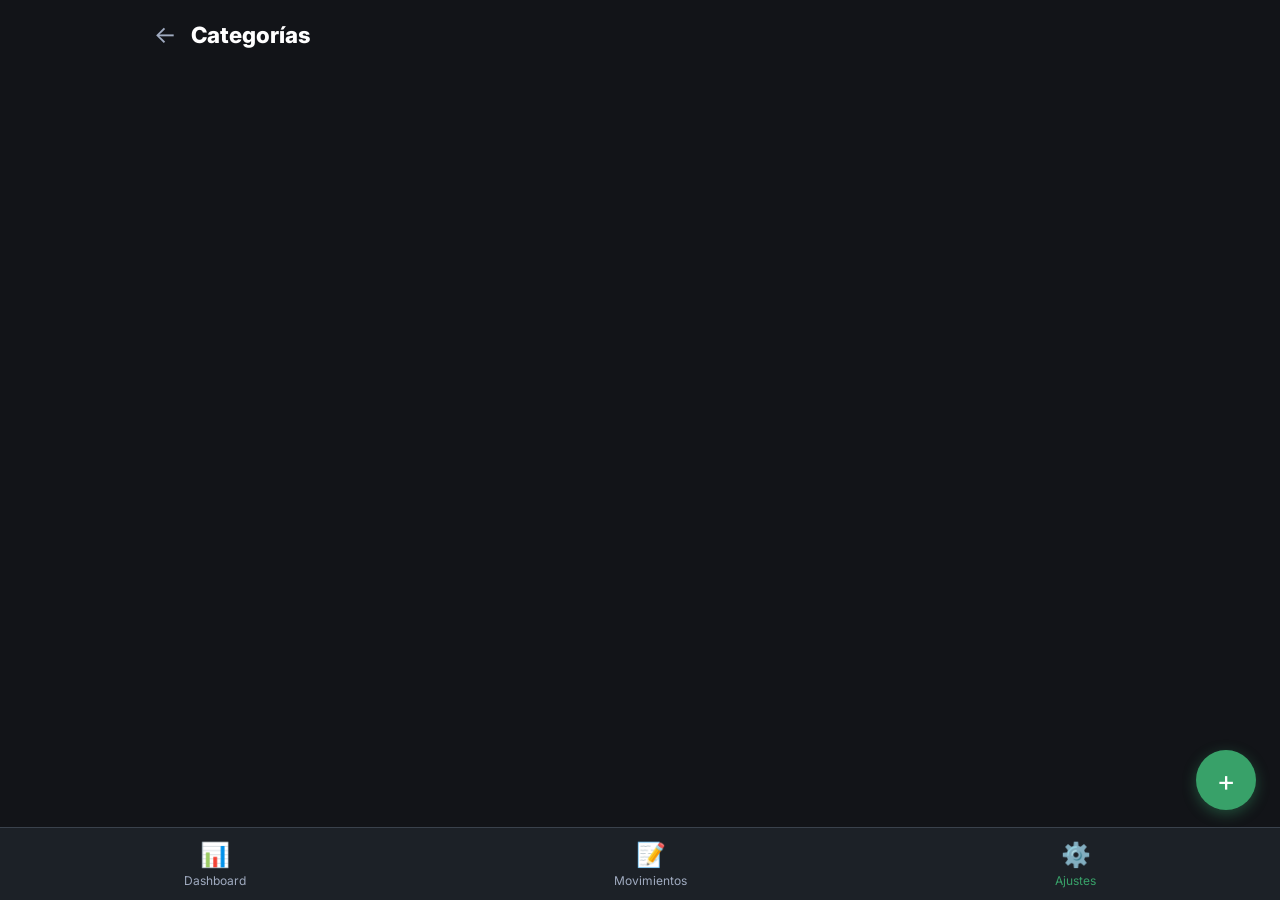
==== categorias/index.html @ 968e99c9 "version dia 1" ====
<!DOCTYPE html>
<html lang="es">
<head>
    <meta charset="UTF-8">
    <meta name="viewport" content="width=device-width, initial-scale=1.0, maximum-scale=1.0, user-scalable=no">
    <title>Categorías - Mis Finanzas</title>
    <link href="https://fonts.googleapis.com/css2?family=Inter:wght@400;500;600;700&display=swap" rel="stylesheet">
    <link rel="stylesheet" href="../assets/css/style.css">
</head>
<body>
<div class="container">
    <div style="display:flex; align-items:center; gap: 15px; margin-bottom: 20px;">
        <button onclick="window.location.href='../ajustes/'" style="background:transparent; border:none; color:var(--texto-secundario); font-size:1.5rem; cursor:pointer;">←</button>
        <h2 style="font-size: 1.4rem; font-weight: 800; color: var(--texto-principal); margin: 0;">Categorías</h2>
    </div>

    <div id="lista-categorias" style="display:flex; flex-direction:column; gap:10px;">
        <!-- Renderizadas por JS -->
    </div>
</div>

<button class="fab" onclick="abrirModalCategoria()">+</button>

<!-- MODAL CATEGORÍA -->
<div class="overlay" id="modalCategoria" onclick="cerrarModal(event, 'modalCategoria')">
    <div class="modal">
        <div class="mod-handle"></div>
        <div class="mod-title" id="titulo-modal-cat" style="text-align: center; margin-bottom: 10px;">Nueva Categoría</div>
        <input type="hidden" id="cat-id">
        
        <div class="form-group" style="margin-top: 15px;">
            <label>Nombre de la Categoría</label>
            <input type="text" class="form-control" id="cat-nombre" placeholder="Ej. Gimnasio, Mascotas...">
        </div>

        <div class="form-group">
            <label>Ícono (Emoji)</label>
            <input type="text" class="form-control" id="cat-icono" placeholder="Ej. 🏋️‍♂️, 🐶" maxlength="5">
        </div>

        <div class="form-group">
            <label>Color de Etiqueta (Hex)</label>
            <div style="display: flex; gap: 10px; align-items: center;">
                <input type="color" id="cat-color" value="#4A5568" style="width: 50px; height: 40px; border: 1px solid var(--borde); border-radius: 8px; cursor: pointer; background: transparent;">
                <span style="font-size: 0.8rem; color: var(--texto-secundario);">Elige el color para la etiqueta en la lista</span>
            </div>
        </div>

        <div class="form-group">
            <label>Tipo de Flujo</label>
            <select class="form-control" id="cat-tipo">
                <option value="gasto">Gasto</option>
                <option value="ingreso">Ingreso</option>
            </select>
        </div>

        <button class="btn-submit" onclick="guardarCategoria()">Guardar Categoría</button>
    </div>
</div>

<nav class="bottom-nav">
    <a href="../dashboard/" class="nav-item">
        <span class="icon">📊</span><span class="text">Dashboard</span>
    </a>
    <a href="../transacciones/" class="nav-item">
        <span class="icon">📝</span><span class="text">Movimientos</span>
    </a>
    <a href="../ajustes/" class="nav-item active">
        <span class="icon">⚙️</span><span class="text">Ajustes</span>
    </a>
</nav>

<script src="../assets/js/app.js"></script>
<script src="../assets/js/categorias.js"></script>
</body>
</html>
---- assets/css/style.css ----
:root {
    --bg-app: #121418; --surface: #1C2127; --surface-elevated: #2A3038; --borde: #3A424C;
    --texto-principal: #FFFFFF; --texto-secundario: #A0ABC0; --verde-primario: #38A169;
    --bg-pagado: #1C4532; --txt-pagado: #68D391;
    --bg-guardado: #1A365D; --txt-guardado: #63B3ED;
    --bg-pendiente: #5C1A06; --txt-pendiente: #FC8181;
}
* { box-sizing: border-box; margin: 0; padding: 0; font-family: 'Inter', sans-serif; -webkit-tap-highlight-color: transparent; }
body { background-color: var(--bg-app); color: var(--texto-principal); padding-bottom: 90px; }
.container { max-width: 1000px; margin: 0 auto; padding: 20px 14px; }
.hide-mobile { display: none; }
@media (min-width: 768px) { .hide-mobile { display: inline; } }

/* Formularios y modales */
.form-group { display: flex; flex-direction: column; gap: 8px; margin-bottom:12px; }
.form-group label { font-size: 0.8rem; font-weight: 600; color: var(--texto-secundario); text-transform: uppercase; letter-spacing: 0.5px; }
.form-control { background: var(--surface-elevated); border: 1px solid var(--borde); color: var(--texto-principal); padding: 12px 16px; border-radius: 10px; font-size: 1rem; outline: none; transition: 0.2s; }
.form-control:focus { border-color: var(--verde-primario); }

/* Segment Control */
.segment-ctrl { display: flex; background: var(--surface-elevated); border-radius: 10px; padding: 4px; border: 1px solid var(--borde); margin-bottom: 15px;}
.segment-btn { flex: 1; padding: 10px; text-align: center; font-weight: 600; font-size: 0.9rem; color: var(--texto-secundario); border-radius: 8px; cursor: pointer; transition: 0.3s; }
.segment-btn.active.gasto, .segment-btn.active.pendiente { background: var(--bg-pendiente); color: var(--txt-pendiente); }
.segment-btn.active.ingreso, .segment-btn.active.pagado { background: var(--bg-pagado); color: var(--txt-pagado); }
.segment-btn.active.guardado { background: var(--bg-guardado); color: var(--txt-guardado); }

/* Botones */
.btn-submit { background: var(--verde-primario); color: white; border: none; padding: 14px; border-radius: 10px; font-size: 1rem; font-weight: 700; margin-top: 10px; cursor: pointer; width:100%;}

/* Tarjetas de Transacción */
.tx-card { background: var(--surface); border-radius: 12px; padding: 16px; margin-bottom: 12px; display: grid; grid-template-columns: 40px 1fr auto; grid-template-areas: "icon date state" "icon title amount" "icon tag amount"; gap: 4px 12px; align-items: center; border: 1px solid var(--borde); cursor: pointer;}
.tx-card:active { transform: scale(0.98); }
.tx-icon { grid-area: icon; font-size: 1.5rem; text-align: center; background: var(--surface-elevated); width: 40px; height: 40px; border-radius: 10px; display: flex; align-items: center; justify-content: center; border: 1px solid var(--borde); }
.tx-date { grid-area: date; font-size: 0.75rem; color: var(--texto-secundario); font-weight: 500; }
.tx-state { grid-area: state; justify-self: end; }
.tx-title { grid-area: title; font-size: 0.95rem; font-weight: 600; white-space: nowrap; overflow: hidden; text-overflow: ellipsis; color: var(--texto-principal); }
.tx-tag-wrap { grid-area: tag; margin-top: 2px; }
.tx-amount { grid-area: amount; font-size: 1.1rem; font-weight: 700; justify-self: end; }
.badge { display: inline-block; padding: 4px 8px; border-radius: 6px; font-size: 0.7rem; font-weight: 600; text-transform: uppercase; border: 1px solid rgba(255,255,255,0.05); }
.st-pagado { background: var(--bg-pagado); color: var(--txt-pagado); }
.st-guardado { background: var(--bg-guardado); color: var(--txt-guardado); }
.st-pendiente { background: var(--bg-pendiente); color: var(--txt-pendiente); }
.monto-negativo { color: var(--txt-pendiente); }
.monto-positivo { color: var(--txt-pagado); }

/* FAB */
.fab { position: fixed; bottom: 90px; right: 24px; width: 60px; height: 60px; background: var(--verde-primario); color: white; border-radius: 50%; display: flex; align-items: center; justify-content: center; font-size: 1.8rem; box-shadow: 0 4px 14px rgba(56, 161, 105, 0.4); border: none; cursor: pointer; z-index: 900; transition: 0.2s; }
.fab:active { transform: scale(0.9); }

/* Modales */
.overlay { position: fixed; inset: 0; background: rgba(0, 0, 0, 0.75); z-index: 1000; opacity: 0; pointer-events: none; transition: 0.3s; display: flex; align-items: flex-end; justify-content: center; backdrop-filter: blur(4px); }
.overlay.active { opacity: 1; pointer-events: auto; }
.modal { background: var(--surface); color: var(--texto-principal); width: 100%; max-width: 600px; border-radius: 24px 24px 0 0; padding: 24px; transform: translateY(100%); transition: transform 0.3s cubic-bezier(0.175, 0.885, 0.32, 1.275); display: flex; flex-direction: column; gap: 8px; border-top: 1px solid var(--borde); max-height: 90vh; overflow-y: auto;}
.overlay.active .modal { transform: translateY(0); }
.mod-handle { width: 40px; height: 5px; background: #4A5568; border-radius: 5px; margin: 0 auto 10px auto; flex-shrink: 0; }

/* Menú Inferior (Bottom Nav) */
.bottom-nav { position: fixed; bottom: 0; left: 0; right: 0; background: var(--surface); display: flex; justify-content: space-around; padding: 12px 0; border-top: 1px solid var(--borde); z-index: 800; }
.nav-item { text-align: center; color: var(--texto-secundario); text-decoration: none; display: flex; flex-direction: column; font-size: 0.75rem; gap: 4px; transition: 0.2s; }
.nav-item.active { color: var(--verde-primario); }
.nav-item .icon { font-size: 1.5rem; }
.nav-item:hover { filter: brightness(1.2); }

/* PC adjustments */
@media (min-width: 768px) {
    .modal { border-radius: 20px; transform: scale(0.9); }
    .overlay { align-items: center; }
    .overlay.active .modal { transform: scale(1); }
    .mod-handle { display: none; }
}

/* Modal Info (Detalles) */
.mod-header { display: flex; align-items: center; gap: 16px; margin-bottom: 12px;}
.mod-icon { width: 56px; height: 56px; border-radius: 16px; background: var(--surface-elevated); font-size: 2rem; display: flex; align-items: center; justify-content: center; border: 1px solid var(--borde); }
.mod-title { font-size: 1.2rem; font-weight: 700; color: var(--texto-principal); }
.mod-monto { font-size: 1.4rem; font-weight: 800; margin-left: auto; }
.mod-box { background: var(--surface-elevated); border-radius: 12px; padding: 16px; font-size: 0.85rem; color: var(--texto-secundario); display: flex; flex-direction: column; gap: 10px; border: 1px solid var(--borde); margin-bottom: 12px;}
.mod-box strong { color: #E2E8F0; }

/* Botones de Ajustes */
.btn-ajustes {
    background: var(--surface-elevated);
    border: 1px solid var(--borde);
    border-radius: 12px;
    padding: 16px 20px;
    display: flex;
    align-items: center;
    cursor: pointer;
    transition: 0.2s;
    width: 100%;
}
.btn-ajustes:active { transform: scale(0.98); }
.btn-ajustes-icon { font-size: 1.2rem; margin-right: 12px; }
.btn-ajustes-text { font-size: 1rem; font-weight: 600; color: var(--texto-principal); flex: 1; text-align: left; }
.btn-ajustes-text.salir { color: var(--txt-pendiente); }
.btn-ajustes-arrow { color: var(--texto-secundario); font-size: 1.5rem; font-weight: bold; }

/* TOAST ALERTS */
.toast-container {
    position: fixed;
    bottom: 90px;
    left: 50%;
    transform: translateX(-50%);
    z-index: 9999;
    display: flex;
    flex-direction: column;
    gap: 10px;
    pointer-events: none;
}
.toast {
    background: var(--surface-elevated);
    color: var(--texto-principal);
    padding: 12px 24px;
    border-radius: 30px;
    font-size: 0.9rem;
    font-weight: 600;
    box-shadow: 0 8px 16px rgba(0,0,0,0.5);
    border: 1px solid var(--borde);
    animation: toastFade 3s forwards;
}
@keyframes toastFade {
    0% { opacity: 0; transform: translateY(20px); }
    10% { opacity: 1; transform: translateY(0); }
    90% { opacity: 1; transform: translateY(0); }
    100% { opacity: 0; transform: translateY(-20px); }
}
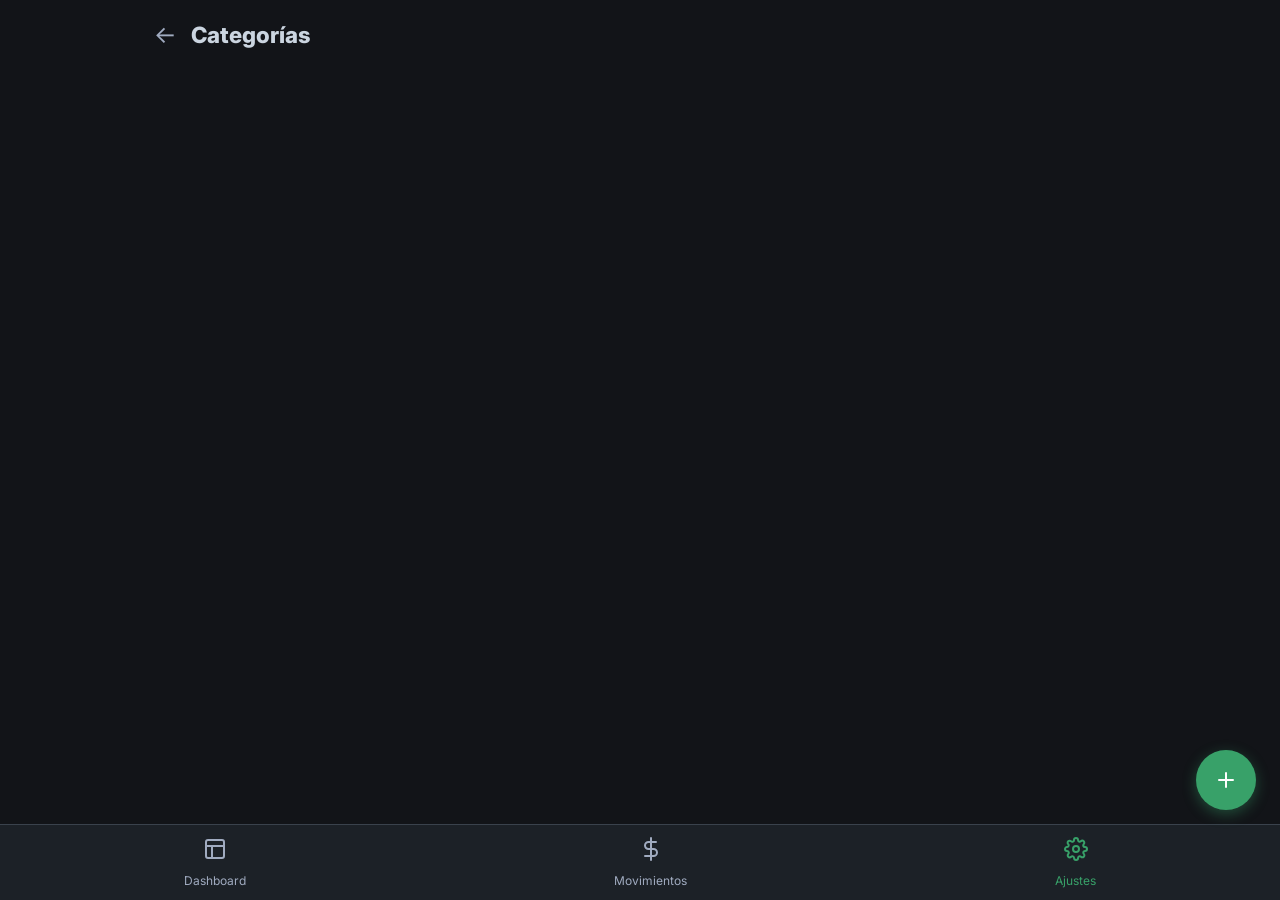
==== commit d4494419: "menu dinamico y mejorado, diseno mejorado y categorizacion mejorado" ====
--- a/categorias/index.html
+++ b/categorias/index.html
@@ -4,31 +4,40 @@
     <meta charset="UTF-8">
     <meta name="viewport" content="width=device-width, initial-scale=1.0, maximum-scale=1.0, user-scalable=no">
     <title>Categorías - Mis Finanzas</title>
-    <link href="https://fonts.googleapis.com/css2?family=Inter:wght@400;500;600;700&display=swap" rel="stylesheet">
+    <link href="https://fonts.googleapis.com/css2?family=Inter:wght@400;500;600;700;800;900&display=swap" rel="stylesheet">
     <link rel="stylesheet" href="../assets/css/style.css">
 </head>
 <body>
 <div class="container">
     <div style="display:flex; align-items:center; gap: 15px; margin-bottom: 20px;">
         <button onclick="window.location.href='../ajustes/'" style="background:transparent; border:none; color:var(--texto-secundario); font-size:1.5rem; cursor:pointer;">←</button>
-        <h2 style="font-size: 1.4rem; font-weight: 800; color: var(--texto-principal); margin: 0;">Categorías</h2>
+        <h2 class="page-title">Categorías</h2>
     </div>
 
-    <div id="lista-categorias" style="display:flex; flex-direction:column; gap:10px;">
-        <!-- Renderizadas por JS -->
-    </div>
+    <div id="lista-categorias" style="display:flex; flex-direction:column; gap:10px;"></div>
 </div>
 
-<button class="fab" onclick="abrirModalCategoria()">+</button>
+<button class="fab" onclick="abrirModalCategoria()">
+    <svg width="24" height="24" viewBox="0 0 24 24" fill="none" stroke="currentColor" stroke-width="2" stroke-linecap="round" stroke-linejoin="round"><line x1="12" y1="5" x2="12" y2="19"></line><line x1="5" y1="12" x2="19" y2="12"></line></svg>
+</button>
 
-<!-- MODAL CATEGORÍA -->
+<!-- MODAL CATEGORÍA CON LIVE PREVIEW -->
 <div class="overlay" id="modalCategoria" onclick="cerrarModal(event, 'modalCategoria')">
     <div class="modal">
         <div class="mod-handle"></div>
-        <div class="mod-title" id="titulo-modal-cat" style="text-align: center; margin-bottom: 10px;">Nueva Categoría</div>
+        <div class="mod-title" id="titulo-modal-cat" style="text-align: center;">Nueva Categoría</div>
+        
+        <!-- CAJA DE LIVE PREVIEW -->
+        <div style="display:flex; justify-content:center; margin: 15px 0 20px 0;">
+            <div style="display:flex; align-items:center; gap:12px; padding: 12px 20px; border-radius: 16px; background: var(--surface-elevated); border: 1px solid var(--borde);">
+                <span id="preview-icon" style="font-size: 1.8rem; background: var(--surface); padding:8px; border-radius:10px; border:1px solid var(--borde);">🏷️</span>
+                <span id="preview-badge" class="badge" style="background-color: rgba(74, 85, 104, 0.2); color: #A0ABC0; font-size: 0.85rem;">Nombre Categoría</span>
+            </div>
+        </div>
+
         <input type="hidden" id="cat-id">
         
-        <div class="form-group" style="margin-top: 15px;">
+        <div class="form-group">
             <label>Nombre de la Categoría</label>
             <input type="text" class="form-control" id="cat-nombre" placeholder="Ej. Gimnasio, Mascotas...">
         </div>
@@ -58,17 +67,7 @@
     </div>
 </div>
 
-<nav class="bottom-nav">
-    <a href="../dashboard/" class="nav-item">
-        <span class="icon">📊</span><span class="text">Dashboard</span>
-    </a>
-    <a href="../transacciones/" class="nav-item">
-        <span class="icon">📝</span><span class="text">Movimientos</span>
-    </a>
-    <a href="../ajustes/" class="nav-item active">
-        <span class="icon">⚙️</span><span class="text">Ajustes</span>
-    </a>
-</nav>
+<nav class="bottom-nav" id="bottom-nav"></nav>
 
 <script src="../assets/js/app.js"></script>
 <script src="../assets/js/categorias.js"></script>
--- a/assets/css/style.css
+++ b/assets/css/style.css
@@ -5,6 +5,7 @@
     --bg-pagado: #1C4532; --txt-pagado: #68D391;
     --bg-guardado: #1A365D; --txt-guardado: #63B3ED;
     --bg-pendiente: #5C1A06; --txt-pendiente: #FC8181;
+    --purpura-activo: #6B46C1;
 }
 * { box-sizing: border-box; margin: 0; padding: 0; font-family: 'Inter', sans-serif; -webkit-tap-highlight-color: transparent; }
 body { background-color: var(--bg-app); color: var(--texto-principal); padding-bottom: 90px; }
@@ -12,65 +13,52 @@
 .hide-mobile { display: none; }
 @media (min-width: 768px) { .hide-mobile { display: inline; } }
 
-/* Formularios y modales */
+/* CLASE PARA LOS TÍTULOS DE PANTALLA (MENOS BLANCO) */
+.page-title { font-size: 1.4rem; font-weight: 800; color: #CBD5E0; margin: 0; }
+
 .form-group { display: flex; flex-direction: column; gap: 8px; margin-bottom:12px; }
 .form-group label { font-size: 0.8rem; font-weight: 600; color: var(--texto-secundario); text-transform: uppercase; letter-spacing: 0.5px; }
-.form-control { background: var(--surface-elevated); border: 1px solid var(--borde); color: var(--texto-principal); padding: 12px 16px; border-radius: 10px; font-size: 1rem; outline: none; transition: 0.2s; }
+.form-control { background: var(--surface-elevated); border: 1px solid var(--borde); color: var(--texto-principal); padding: 12px 16px; border-radius: 10px; font-size: 1rem; outline: none; transition: 0.2s; color-scheme: dark;}
 .form-control:focus { border-color: var(--verde-primario); }
 
-/* Segment Control */
+.input-destacado { font-weight: 700; font-size: 1.05rem; padding: 14px 16px; letter-spacing: 0.3px; background-color: var(--surface); }
+select.input-destacado { cursor: pointer; }
+input[type="date"].input-destacado { cursor: pointer; text-transform: uppercase; }
+
 .segment-ctrl { display: flex; background: var(--surface-elevated); border-radius: 10px; padding: 4px; border: 1px solid var(--borde); margin-bottom: 15px;}
 .segment-btn { flex: 1; padding: 10px; text-align: center; font-weight: 600; font-size: 0.9rem; color: var(--texto-secundario); border-radius: 8px; cursor: pointer; transition: 0.3s; }
 .segment-btn.active.gasto, .segment-btn.active.pendiente { background: var(--bg-pendiente); color: var(--txt-pendiente); }
 .segment-btn.active.ingreso, .segment-btn.active.pagado { background: var(--bg-pagado); color: var(--txt-pagado); }
 .segment-btn.active.guardado { background: var(--bg-guardado); color: var(--txt-guardado); }
 
-/* Botones */
-.btn-submit { background: var(--verde-primario); color: white; border: none; padding: 14px; border-radius: 10px; font-size: 1rem; font-weight: 700; margin-top: 10px; cursor: pointer; width:100%;}
+.btn-submit { background: var(--verde-primario); color: white; border: none; padding: 14px; border-radius: 10px; font-size: 1rem; font-weight: 700; margin-top: 10px; cursor: pointer; width:100%; transition: 0.2s;}
+.btn-submit:active { transform: scale(0.98); }
 
-/* Tarjetas de Transacción */
-.tx-card { background: var(--surface); border-radius: 12px; padding: 16px; margin-bottom: 12px; display: grid; grid-template-columns: 40px 1fr auto; grid-template-areas: "icon date state" "icon title amount" "icon tag amount"; gap: 4px 12px; align-items: center; border: 1px solid var(--borde); cursor: pointer;}
+.tx-card { background: var(--surface); border-radius: 16px; padding: 16px 20px; margin-bottom: 14px; display: grid; grid-template-columns: 48px 1fr auto; grid-template-areas: "icon date state" "icon title amount" "icon tag amount"; gap: 6px 16px; align-items: center; border: 1px solid var(--borde); cursor: pointer; transition: transform 0.2s, box-shadow 0.2s; }
 .tx-card:active { transform: scale(0.98); }
-.tx-icon { grid-area: icon; font-size: 1.5rem; text-align: center; background: var(--surface-elevated); width: 40px; height: 40px; border-radius: 10px; display: flex; align-items: center; justify-content: center; border: 1px solid var(--borde); }
-.tx-date { grid-area: date; font-size: 0.75rem; color: var(--texto-secundario); font-weight: 500; }
+.tx-icon { grid-area: icon; font-size: 1.8rem; text-align: center; background: var(--surface-elevated); width: 48px; height: 48px; border-radius: 12px; display: flex; align-items: center; justify-content: center; border: 1px solid var(--borde); }
+.tx-date { grid-area: date; font-size: 0.8rem; color: var(--texto-secundario); font-weight: 500; margin-bottom: 2px;}
 .tx-state { grid-area: state; justify-self: end; }
-.tx-title { grid-area: title; font-size: 0.95rem; font-weight: 600; white-space: nowrap; overflow: hidden; text-overflow: ellipsis; color: var(--texto-principal); }
-.tx-tag-wrap { grid-area: tag; margin-top: 2px; }
-.tx-amount { grid-area: amount; font-size: 1.1rem; font-weight: 700; justify-self: end; }
-.badge { display: inline-block; padding: 4px 8px; border-radius: 6px; font-size: 0.7rem; font-weight: 600; text-transform: uppercase; border: 1px solid rgba(255,255,255,0.05); }
-.st-pagado { background: var(--bg-pagado); color: var(--txt-pagado); }
-.st-guardado { background: var(--bg-guardado); color: var(--txt-guardado); }
-.st-pendiente { background: var(--bg-pendiente); color: var(--txt-pendiente); }
+.tx-title { grid-area: title; font-size: 1.05rem; font-weight: 700; white-space: nowrap; overflow: hidden; text-overflow: ellipsis; color: var(--texto-principal); }
+.tx-tag-wrap { grid-area: tag; margin-top: 4px; }
+.tx-amount { grid-area: amount; font-size: 1.25rem; font-weight: 800; justify-self: end; align-self: center; }
+
+.badge { display: inline-flex; align-items: center; padding: 6px 12px; border-radius: 20px; font-size: 0.75rem; font-weight: 600; text-transform: capitalize; }
+.st-pagado { background: rgba(56, 161, 105, 0.2); color: var(--txt-pagado); border: 1px solid rgba(56, 161, 105, 0.3); font-weight: 700; text-transform: uppercase;}
+.st-guardado { background: rgba(99, 179, 237, 0.2); color: var(--txt-guardado); border: 1px solid rgba(99, 179, 237, 0.3); font-weight: 700; text-transform: uppercase;}
+.st-pendiente { background: rgba(252, 129, 129, 0.2); color: var(--txt-pendiente); border: 1px solid rgba(252, 129, 129, 0.3); font-weight: 700; text-transform: uppercase;}
 .monto-negativo { color: var(--txt-pendiente); }
 .monto-positivo { color: var(--txt-pagado); }
 
-/* FAB */
 .fab { position: fixed; bottom: 90px; right: 24px; width: 60px; height: 60px; background: var(--verde-primario); color: white; border-radius: 50%; display: flex; align-items: center; justify-content: center; font-size: 1.8rem; box-shadow: 0 4px 14px rgba(56, 161, 105, 0.4); border: none; cursor: pointer; z-index: 900; transition: 0.2s; }
 .fab:active { transform: scale(0.9); }
 
-/* Modales */
 .overlay { position: fixed; inset: 0; background: rgba(0, 0, 0, 0.75); z-index: 1000; opacity: 0; pointer-events: none; transition: 0.3s; display: flex; align-items: flex-end; justify-content: center; backdrop-filter: blur(4px); }
 .overlay.active { opacity: 1; pointer-events: auto; }
 .modal { background: var(--surface); color: var(--texto-principal); width: 100%; max-width: 600px; border-radius: 24px 24px 0 0; padding: 24px; transform: translateY(100%); transition: transform 0.3s cubic-bezier(0.175, 0.885, 0.32, 1.275); display: flex; flex-direction: column; gap: 8px; border-top: 1px solid var(--borde); max-height: 90vh; overflow-y: auto;}
 .overlay.active .modal { transform: translateY(0); }
-.mod-handle { width: 40px; height: 5px; background: #4A5568; border-radius: 5px; margin: 0 auto 10px auto; flex-shrink: 0; }
+.mod-handle { width: 40px; height: 5px; background: #4A5568; border-radius: 5px; margin: 0 auto 10px auto; flex-shrink:0;}
 
-/* Menú Inferior (Bottom Nav) */
-.bottom-nav { position: fixed; bottom: 0; left: 0; right: 0; background: var(--surface); display: flex; justify-content: space-around; padding: 12px 0; border-top: 1px solid var(--borde); z-index: 800; }
-.nav-item { text-align: center; color: var(--texto-secundario); text-decoration: none; display: flex; flex-direction: column; font-size: 0.75rem; gap: 4px; transition: 0.2s; }
-.nav-item.active { color: var(--verde-primario); }
-.nav-item .icon { font-size: 1.5rem; }
-.nav-item:hover { filter: brightness(1.2); }
-
-/* PC adjustments */
-@media (min-width: 768px) {
-    .modal { border-radius: 20px; transform: scale(0.9); }
-    .overlay { align-items: center; }
-    .overlay.active .modal { transform: scale(1); }
-    .mod-handle { display: none; }
-}
-
-/* Modal Info (Detalles) */
 .mod-header { display: flex; align-items: center; gap: 16px; margin-bottom: 12px;}
 .mod-icon { width: 56px; height: 56px; border-radius: 16px; background: var(--surface-elevated); font-size: 2rem; display: flex; align-items: center; justify-content: center; border: 1px solid var(--borde); }
 .mod-title { font-size: 1.2rem; font-weight: 700; color: var(--texto-principal); }
@@ -78,50 +66,30 @@
 .mod-box { background: var(--surface-elevated); border-radius: 12px; padding: 16px; font-size: 0.85rem; color: var(--texto-secundario); display: flex; flex-direction: column; gap: 10px; border: 1px solid var(--borde); margin-bottom: 12px;}
 .mod-box strong { color: #E2E8F0; }
 
-/* Botones de Ajustes */
-.btn-ajustes {
-    background: var(--surface-elevated);
-    border: 1px solid var(--borde);
-    border-radius: 12px;
-    padding: 16px 20px;
-    display: flex;
-    align-items: center;
-    cursor: pointer;
-    transition: 0.2s;
-    width: 100%;
-}
+.bottom-nav { position: fixed; bottom: 0; left: 0; right: 0; background: var(--surface); display: flex; justify-content: space-around; padding: 12px 0; border-top: 1px solid var(--borde); z-index: 800; }
+.nav-item { text-align: center; color: var(--texto-secundario); text-decoration: none; display: flex; flex-direction: column; font-size: 0.75rem; gap: 4px; transition: 0.2s; align-items: center;}
+.nav-item.active { color: var(--verde-primario); }
+.nav-item .icon { font-size: 1.5rem; display: block; margin-bottom: 2px;}
+
+.btn-ajustes { background: var(--surface-elevated); border: 1px solid var(--borde); border-radius: 12px; padding: 16px 20px; display: flex; align-items: center; cursor: pointer; transition: 0.2s; width: 100%; margin-bottom: 10px;}
 .btn-ajustes:active { transform: scale(0.98); }
 .btn-ajustes-icon { font-size: 1.2rem; margin-right: 12px; }
 .btn-ajustes-text { font-size: 1rem; font-weight: 600; color: var(--texto-principal); flex: 1; text-align: left; }
 .btn-ajustes-text.salir { color: var(--txt-pendiente); }
 .btn-ajustes-arrow { color: var(--texto-secundario); font-size: 1.5rem; font-weight: bold; }
 
-/* TOAST ALERTS */
-.toast-container {
-    position: fixed;
-    bottom: 90px;
-    left: 50%;
-    transform: translateX(-50%);
-    z-index: 9999;
-    display: flex;
-    flex-direction: column;
-    gap: 10px;
-    pointer-events: none;
-}
-.toast {
-    background: var(--surface-elevated);
-    color: var(--texto-principal);
-    padding: 12px 24px;
-    border-radius: 30px;
-    font-size: 0.9rem;
-    font-weight: 600;
-    box-shadow: 0 8px 16px rgba(0,0,0,0.5);
-    border: 1px solid var(--borde);
-    animation: toastFade 3s forwards;
-}
-@keyframes toastFade {
-    0% { opacity: 0; transform: translateY(20px); }
-    10% { opacity: 1; transform: translateY(0); }
-    90% { opacity: 1; transform: translateY(0); }
-    100% { opacity: 0; transform: translateY(-20px); }
-}
+.filtro-meses-container { display: flex; align-items: center; gap: 12px; overflow-x: auto; padding-bottom: 10px; margin-bottom: 15px; scrollbar-width: none; }
+.filtro-meses-container::-webkit-scrollbar { display: none; }
+.mes-pill { min-width: 58px; height: 58px; border-radius: 50%; background: var(--surface-elevated); color: var(--texto-secundario); display: flex; flex-direction: column; justify-content: center; align-items: center; font-size: 1.05rem; font-weight: 700; line-height: 1.1; cursor: pointer; transition: all 0.3s ease; border: 2px solid transparent; flex-shrink: 0; }
+.mes-pill span { display: block; }
+.mes-pill .anio { font-size: 0.7rem; font-weight: 500; opacity: 0.7; margin-top: 2px; }
+.mes-pill.active { background: var(--purpura-activo); color: #FFFFFF; border-color: #805AD5; box-shadow: 0 0 15px rgba(107, 70, 193, 0.4); }
+.mes-pill.active .anio { opacity: 1; }
+
+/* SEPARADOR GRIS/A0ABC0 PARA LOS MESES */
+.fecha-separador { display: flex; align-items: center; gap: 10px; color: var(--texto-secundario); font-size: 0.85rem; font-weight: 700; text-transform: uppercase; margin: 24px 0 12px 0; letter-spacing: 1px; }
+.fecha-separador::after { content: ""; flex: 1; height: 1px; background: var(--borde); }
+
+.toast-container { position: fixed; bottom: 90px; left: 50%; transform: translateX(-50%); z-index: 9999; display: flex; flex-direction: column; gap: 10px; pointer-events: none; }
+.toast { background: var(--surface-elevated); color: var(--texto-principal); padding: 12px 24px; border-radius: 30px; font-size: 0.9rem; font-weight: 600; box-shadow: 0 8px 16px rgba(0,0,0,0.5); border: 1px solid var(--borde); animation: toastFade 3s forwards; }
+@keyframes toastFade { 0% { opacity: 0; transform: translateY(20px); } 10% { opacity: 1; transform: translateY(0); } 90% { opacity: 1; transform: translateY(0); } 100% { opacity: 0; transform: translateY(-20px); } }
